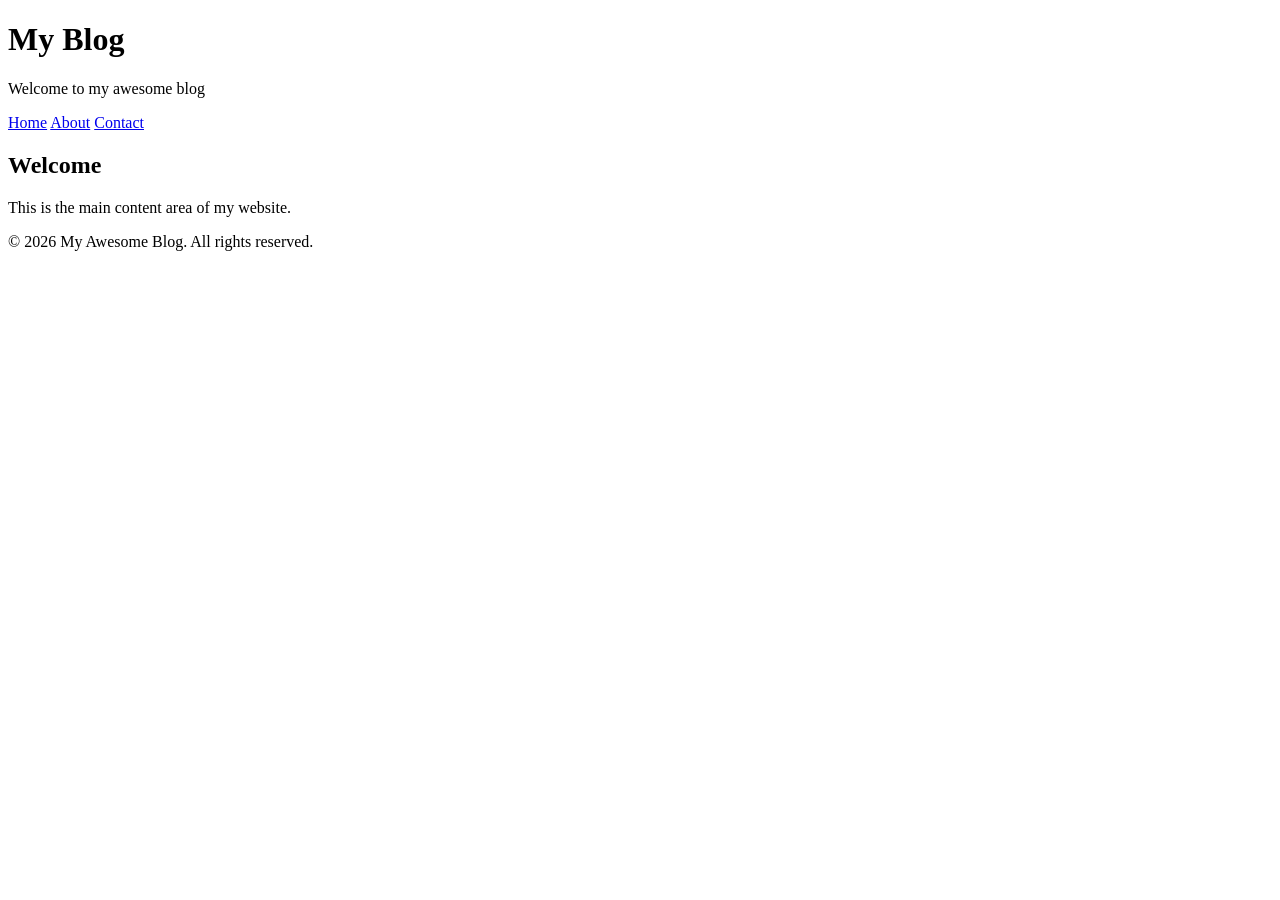
==== index.html @ 03699a8e "create css and link back to index" ====
<!DOCTYPE html>
<html lang="en">
<head>
    <meta charset="UTF-8">
    <meta name="viewport" content="width=device-width, initial-scale=1.0">
    <title>LEMONIZITE UK</title>
    <link rel="stylesheet" href="styles.css">
</head>
<body>
    <header>
        <h1>My Blog</h1>
        <p>Welcome to my awesome blog</p>
    </header>
    
    <nav>
        <a href="#home">Home</a>
        <a href="#about">About</a>
        <a href="#contact">Contact</a>
    </nav>
    
    <main>
        <section id="home">
            <h2>Welcome</h2>
            <p>This is the main content area of my website.</p>
        </section>
    </main>
    
    <footer>
        <p>&copy; 2026 My Awesome Blog. All rights reserved.</p>
    </footer>
</body>
</html>
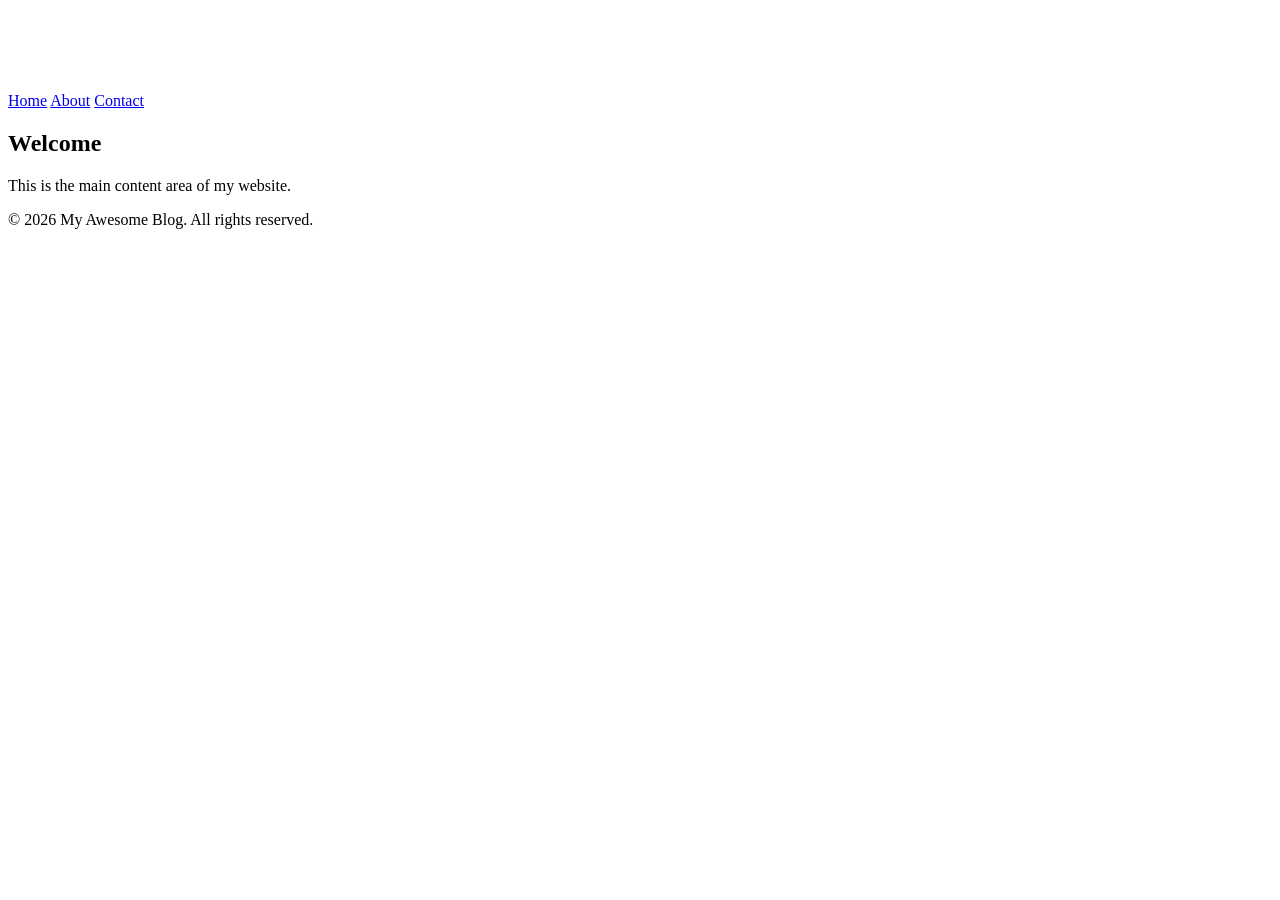
==== commit fa8a2ac9: "implement header" ====
--- a/index.html
+++ b/index.html
@@ -5,12 +5,26 @@
     <meta name="viewport" content="width=device-width, initial-scale=1.0">
     <title>LEMONIZITE UK</title>
     <link rel="stylesheet" href="styles.css">
+    <style>
+        .header-container {
+            width: 100%;
+            /* 240 / 16 = 15, maintains exact aspect ratio */
+            aspect-ratio: 15 / 1; 
+
+            /* image settings */
+            background-image: url('header.png');
+            background-repeat: repeat-x; /* tiles horizontally */
+            background-position: left center;
+            
+            /* scaling logic */
+            background-size: auto 100%; /* height fills container, width adjusts */
+            image-rendering: pixelated;   /* keeps tiles from blurring */
+            image-rendering: crisp-edges;
+        }
+    </style>
 </head>
 <body>
-    <header>
-        <h1>My Blog</h1>
-        <p>Welcome to my awesome blog</p>
-    </header>
+    <div class="header-container"></div>
     
     <nav>
         <a href="#home">Home</a>
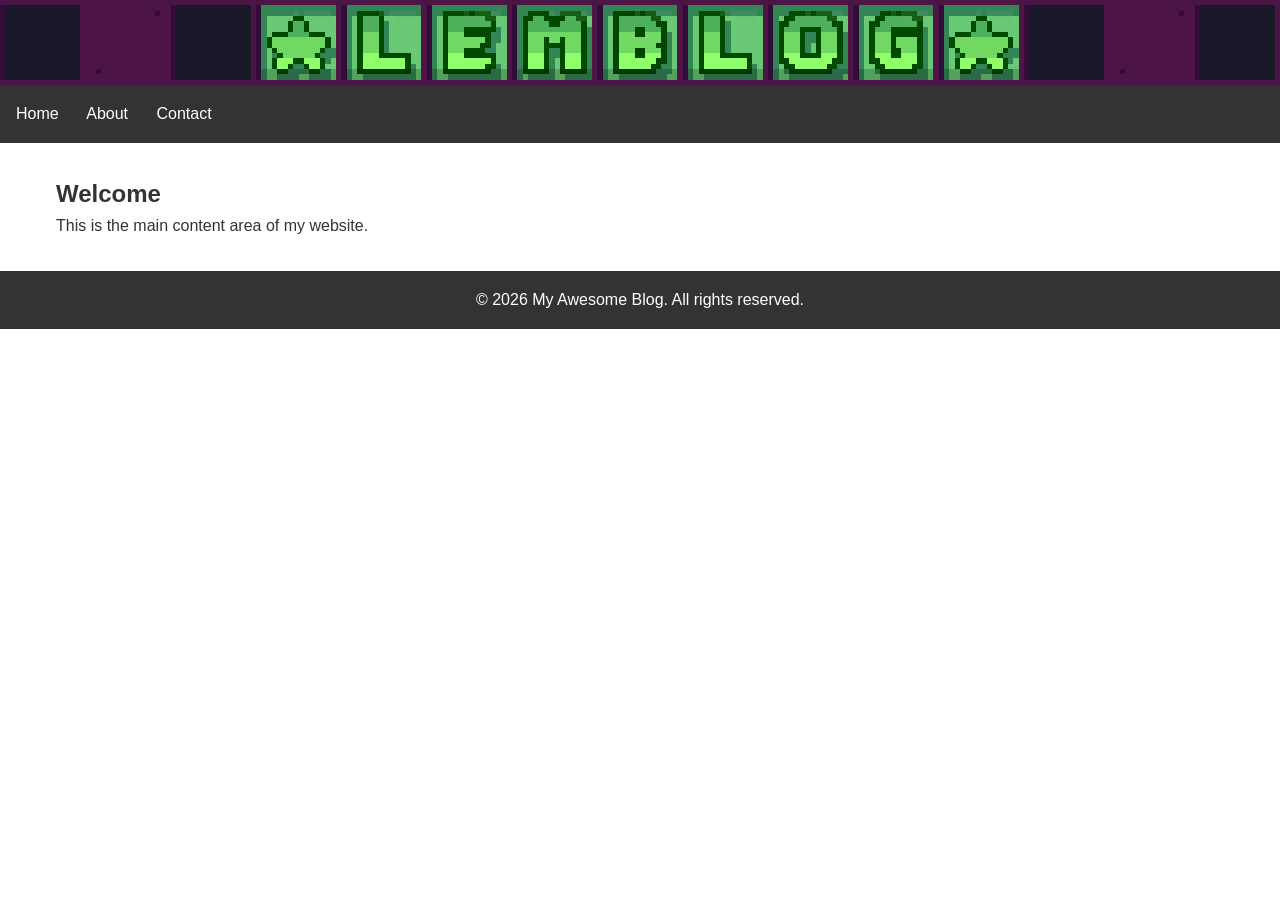
==== commit 33199bfd: "reference stylesheet correctly + keep logo same for mobile users" ====
--- a/index.html
+++ b/index.html
@@ -4,24 +4,7 @@
     <meta charset="UTF-8">
     <meta name="viewport" content="width=device-width, initial-scale=1.0">
     <title>LEMONIZITE UK</title>
-    <link rel="stylesheet" href="styles.css">
-    <style>
-        .header-container {
-            width: 100%;
-            /* 240 / 16 = 15, maintains exact aspect ratio */
-            aspect-ratio: 15 / 1; 
-
-            /* image settings */
-            background-image: url('header.png');
-            background-repeat: repeat-x; /* tiles horizontally */
-            background-position: left center;
-            
-            /* scaling logic */
-            background-size: auto 100%; /* height fills container, width adjusts */
-            image-rendering: pixelated;   /* keeps tiles from blurring */
-            image-rendering: crisp-edges;
-        }
-    </style>
+    <link rel="stylesheet" href="stylish-lem.css">
 </head>
 <body>
     <div class="header-container"></div>
--- a/stylish-lem.css
+++ b/stylish-lem.css
@@ -0,0 +1,69 @@
+/* Stylish Lem CSS */
+* {
+    margin: 0;
+    padding: 0;
+    box-sizing: border-box;
+}
+body {
+    font-family: Arial, sans-serif;
+    line-height: 1.6;
+    color: #333;
+}
+header {
+    background-color: #4CAF50;
+    color: white;
+    padding: 1rem;
+    text-align: center;
+}
+nav {
+    background-color: #333;
+    padding: 1rem;
+}
+nav a {
+    color: white;
+    text-decoration: none;
+    margin-right: 1.5rem;
+}
+nav a:hover {
+    text-decoration: underline;
+}
+main {
+    max-width: 1200px;
+    margin: 2rem auto;
+    padding: 0 1rem;
+}
+footer {
+    background-color: #333;
+    color: white;
+    text-align: center;
+    padding: 1rem;
+    margin-top: 2rem;
+}
+
+/* horizontal view (default) */
+.header-container {
+    width: 100%;
+    aspect-ratio: 15 / 1; 
+    background-image: url('resources/lemblog-header.png');
+    background-repeat: repeat-x;
+    background-position: center;
+    background-size: auto 100%;
+    image-rendering: pixelated;
+}
+
+/* vertical view (Mobile) */
+@media (orientation: portrait) {
+    .header-container {
+        /* New aspect ratio for 9 tiles instead of 15 */
+        aspect-ratio: 9 / 1;
+        
+        /* Zoom so only the middle 9 tiles fill the width */
+        background-size: 166.66% 100%;
+        
+        /* Center ensures the 3 tiles on each end are cropped */
+        background-position: center;
+        
+        /* Disable repeating so tiles don't leak back in from the edges */
+        background-repeat: no-repeat;
+    }
+}
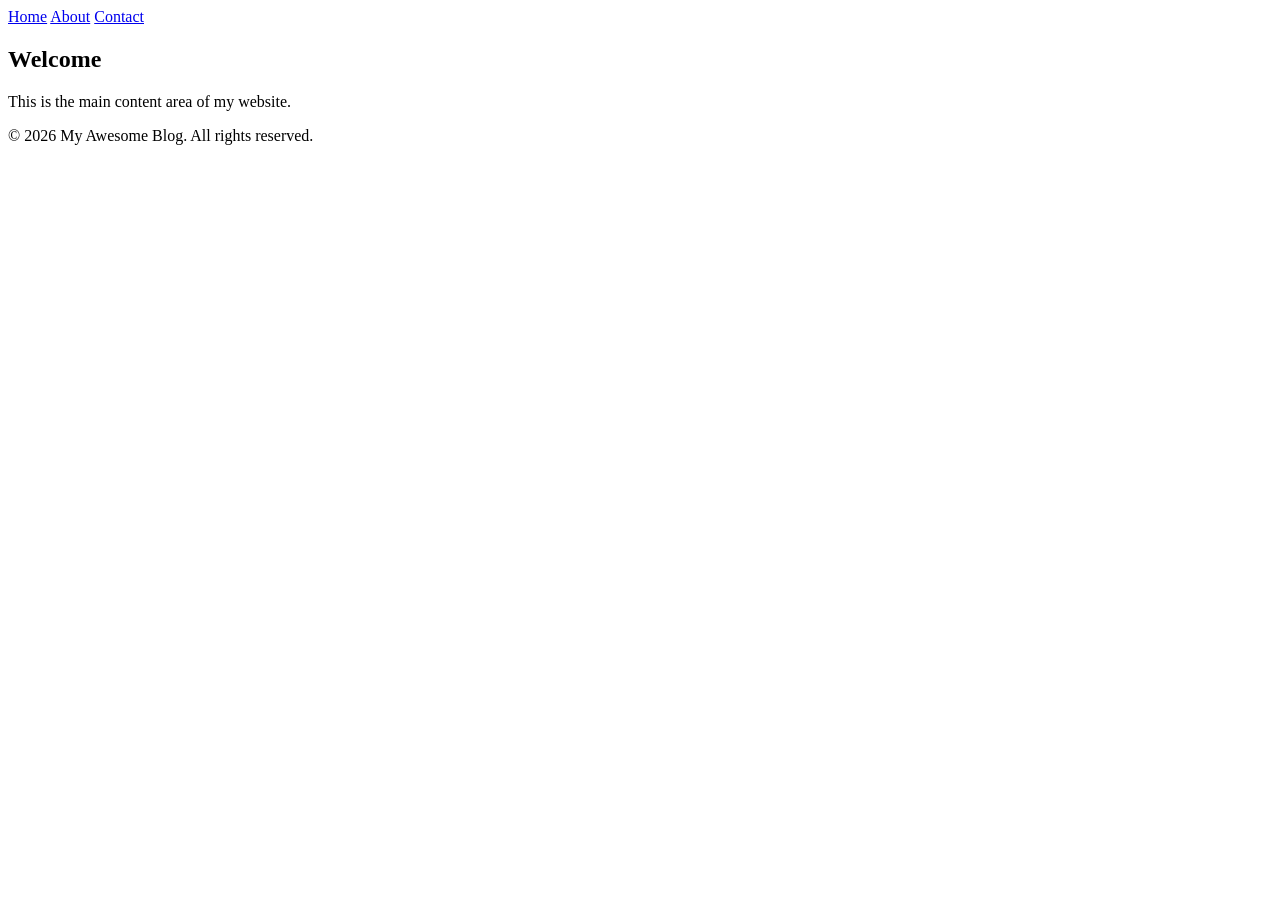
==== commit b9a3b584: "rename tab + reconnect header css" ====
--- a/index.html
+++ b/index.html
@@ -3,8 +3,9 @@
 <head>
     <meta charset="UTF-8">
     <meta name="viewport" content="width=device-width, initial-scale=1.0">
-    <title>LEMONIZITE UK</title>
-    <link rel="stylesheet" href="stylish-lem.css">
+    <title>*lemblog*</title>
+    <link rel="stylesheet" href="default.css">
+    <link rel="stylesheet" href="header.css">
 </head>
 <body>
     <div class="header-container"></div>
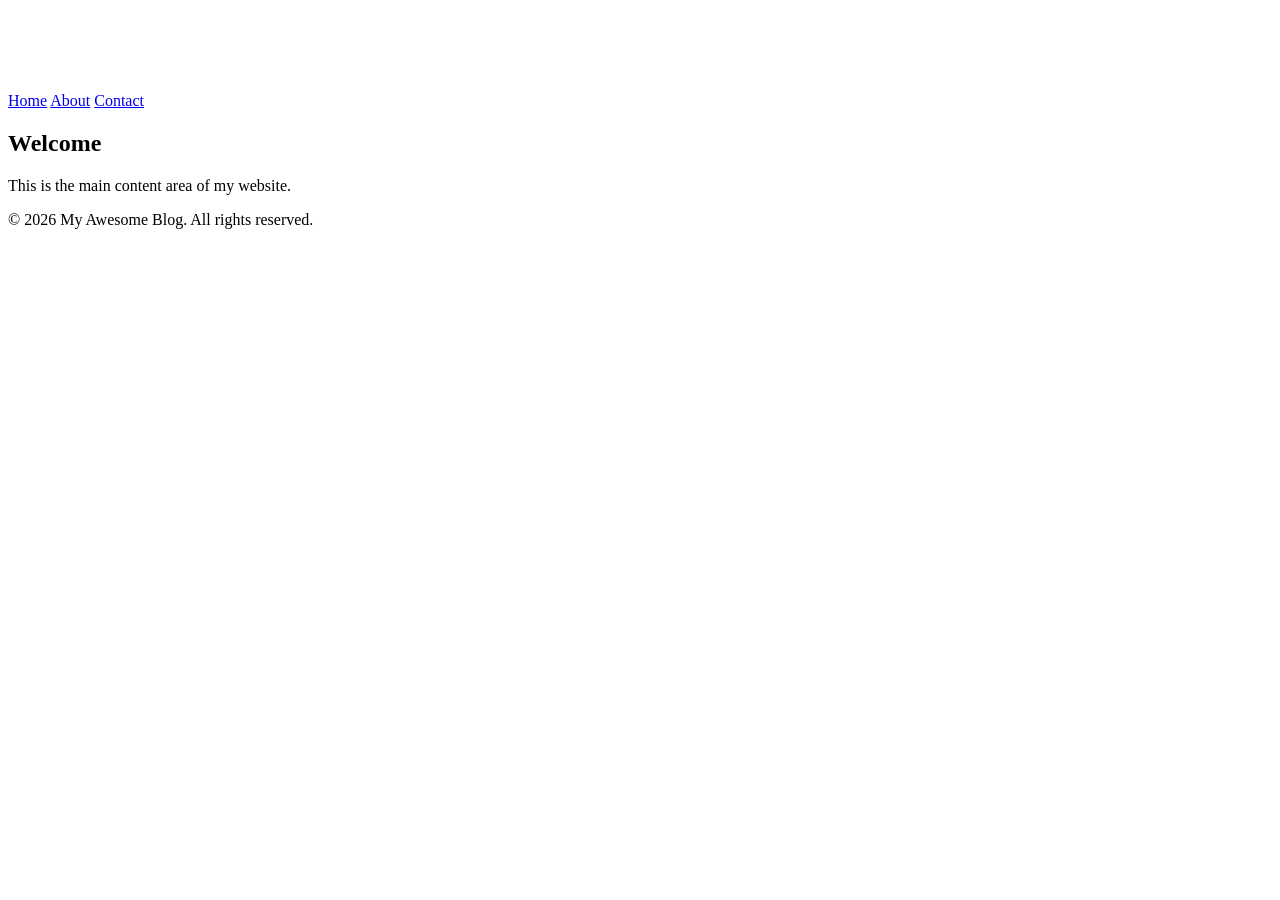
==== commit d9676f9c: "fix css paths" ====
--- a/index.html
+++ b/index.html
@@ -4,8 +4,8 @@
     <meta charset="UTF-8">
     <meta name="viewport" content="width=device-width, initial-scale=1.0">
     <title>*lemblog*</title>
-    <link rel="stylesheet" href="default.css">
-    <link rel="stylesheet" href="header.css">
+    <link rel="stylesheet" href="css/default.css">
+    <link rel="stylesheet" href="css/header.css">
 </head>
 <body>
     <div class="header-container"></div>
--- a/css/header.css
+++ b/css/header.css
@@ -0,0 +1,36 @@
+/* horizontal view (default) */
+.header-container {
+    width: 100%;
+    aspect-ratio: 15 / 1; 
+    background-image: url('resources/lemblog-header.png');
+    background-repeat: repeat-x;
+    background-position: center;
+    background-size: auto 100%;
+    image-rendering: pixelated;
+
+    /* New aspect ratio for 15 tiles instead of 15 */
+    aspect-ratio: 15 / 1;
+    
+    /* Center ensures the 3 tiles on each end are cropped */
+    background-position: center;
+    
+    /* Disable repeating so tiles don't leak back in from the edges */
+
+}
+
+/* vertical view (mobile) */
+@media (orientation: portrait) {
+    .header-container {
+        /* New aspect ratio for 9 tiles instead of 15 */
+        aspect-ratio: 9 / 1;
+        
+        /* Zoom so only the middle 9 tiles fill the width */
+        background-size: 166.66% 100%;
+        
+        /* Center ensures the 3 tiles on each end are cropped */
+        background-position: center;
+        
+        /* Disable repeating so tiles don't leak back in from the edges */
+        background-repeat: no-repeat;
+    }
+}
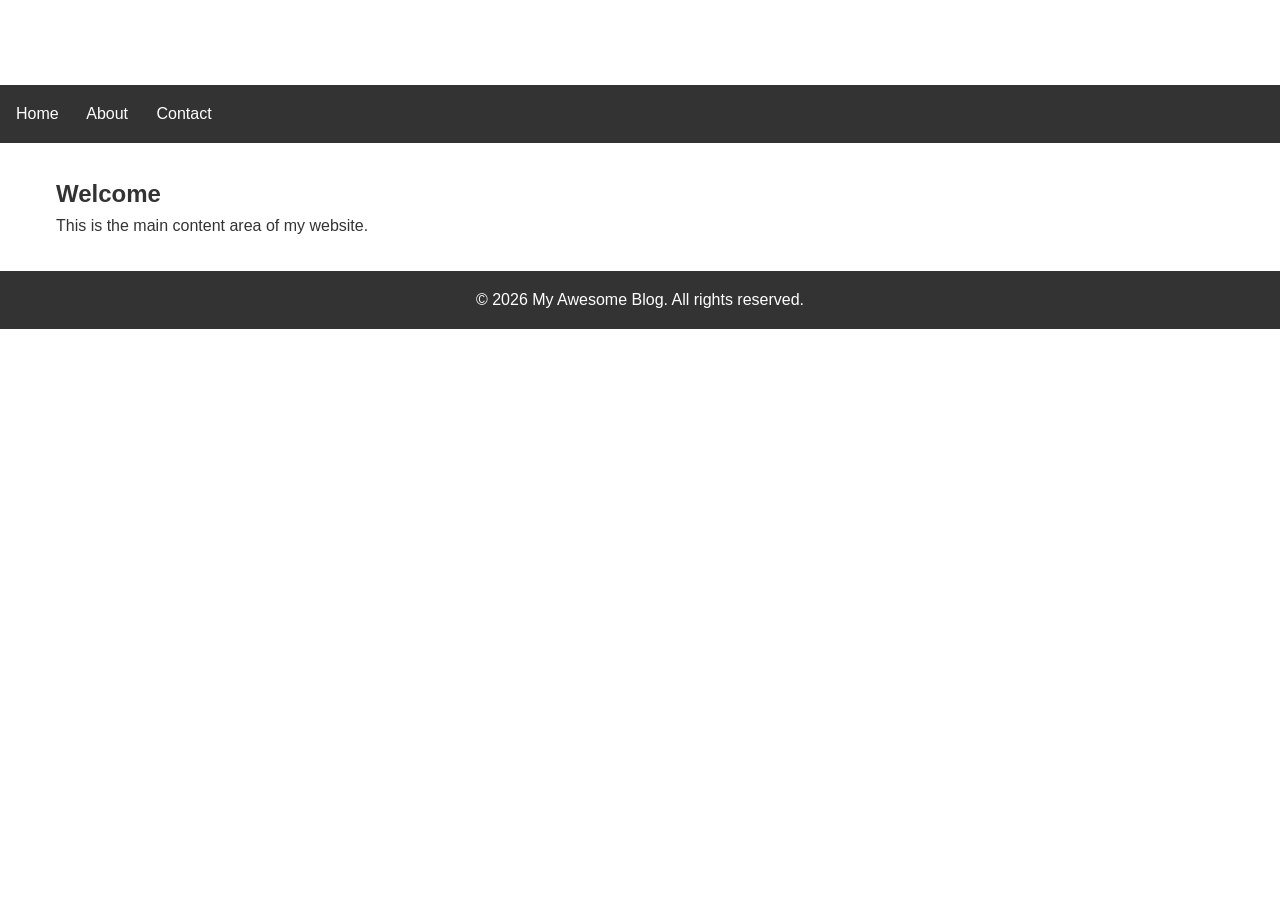
==== commit c46c6e75: "add link to general css and added parallax background" ====
--- a/index.html
+++ b/index.html
@@ -5,6 +5,7 @@
     <meta name="viewport" content="width=device-width, initial-scale=1.0">
     <title>*lemblog*</title>
     <link rel="stylesheet" href="css/default.css">
+    <link rel="stylesheet" href="css/general.css">
     <link rel="stylesheet" href="css/header.css">
 </head>
 <body>
--- a/css/default.css
+++ b/css/default.css
@@ -0,0 +1,13 @@
+/* simple parallax background */
+body {
+    background-image: url('https://t3.ftcdn.net/jpg/02/64/27/90/360_F_264279006_WDXxV3OHjAOoHqH7iiLDrg23p0947g7U.jpg');
+    background-attachment: fixed;
+    background-size: cover;
+    background-position: center;
+}
+
+main {
+    background-color: rgba(255, 255, 255, 0.9);
+    padding: 2rem;
+    margin: 2rem auto;
+}
--- a/css/general.css
+++ b/css/general.css
@@ -0,0 +1,41 @@
+/* Stylish Lem CSS */
+* {
+    margin: 0;
+    padding: 0;
+    box-sizing: border-box;
+}
+body {
+    font-family: Arial, sans-serif;
+    line-height: 1.6;
+    color: #333;
+}
+header {
+    background-color: #4CAF50;
+    color: white;
+    padding: 1rem;
+    text-align: center;
+}
+nav {
+    background-color: #333;
+    padding: 1rem;
+}
+nav a {
+    color: white;
+    text-decoration: none;
+    margin-right: 1.5rem;
+}
+nav a:hover {
+    text-decoration: underline;
+}
+main {
+    max-width: 1200px;
+    margin: 2rem auto;
+    padding: 0 1rem;
+}
+footer {
+    background-color: #333;
+    color: white;
+    text-align: center;
+    padding: 1rem;
+    margin-top: 2rem;
+}
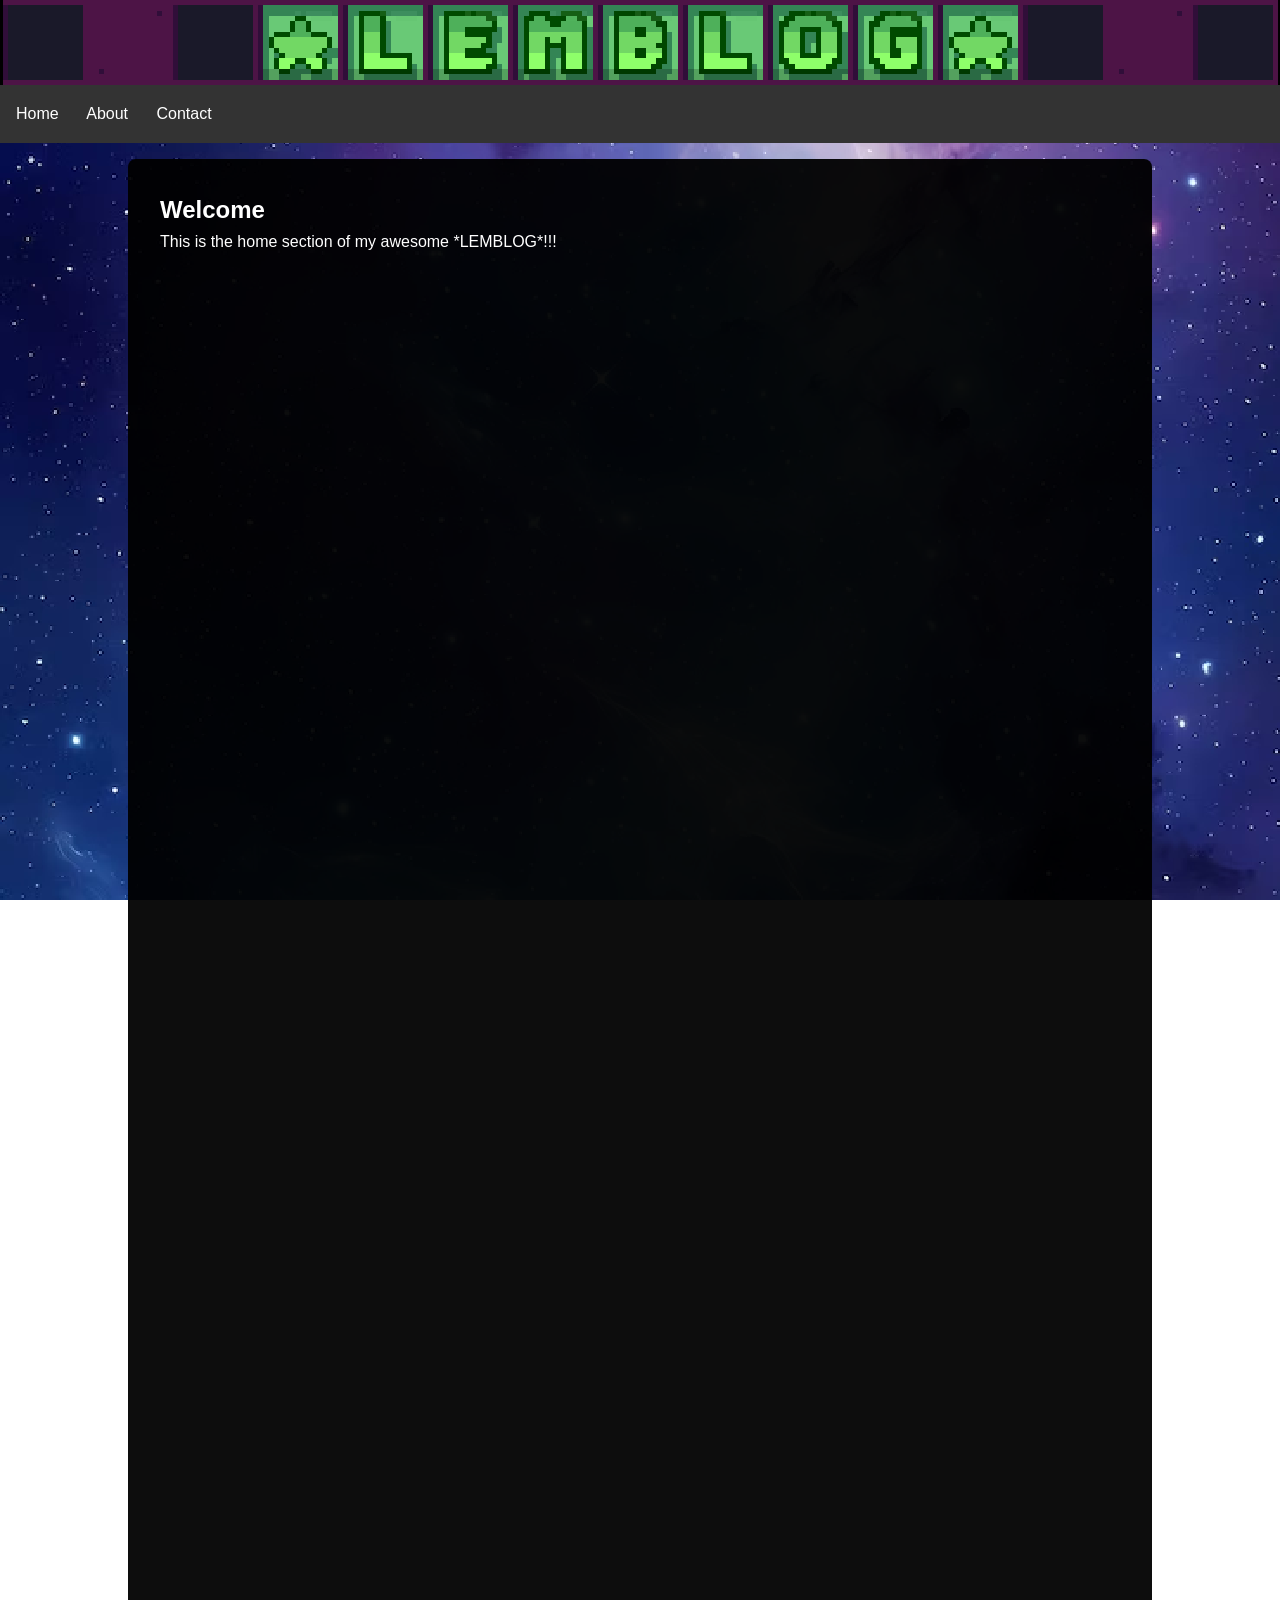
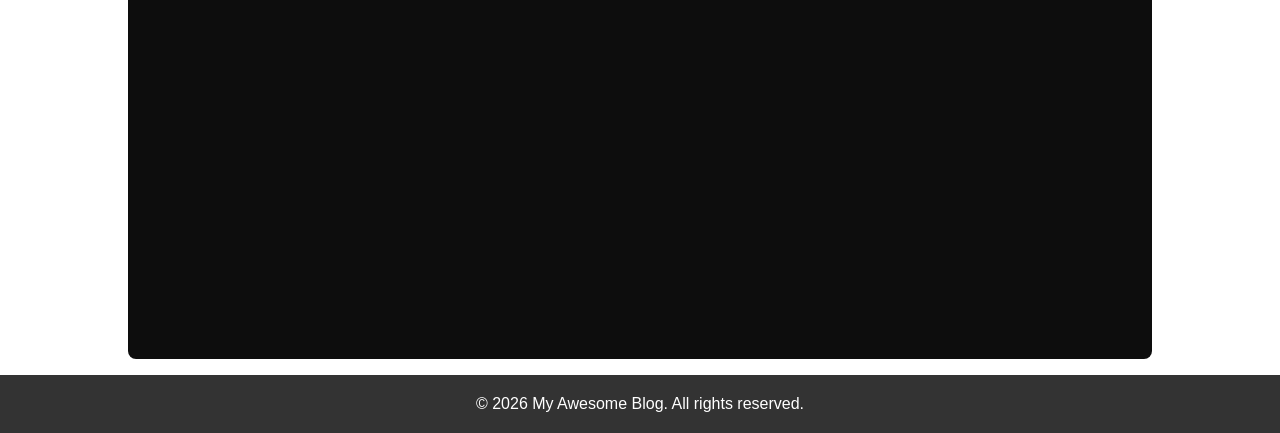
==== commit ac43d2f0: "add mobile friendly page, add opaque background" ====
--- a/index.html
+++ b/index.html
@@ -6,7 +6,7 @@
     <title>*lemblog*</title>
     <link rel="stylesheet" href="css/default.css">
     <link rel="stylesheet" href="css/general.css">
-    <link rel="stylesheet" href="css/header.css">
+    <link rel="stylesheet" href="css/mobile.css">
 </head>
 <body>
     <div class="header-container"></div>
@@ -20,7 +20,8 @@
     <main>
         <section id="home">
             <h2>Welcome</h2>
-            <p>This is the main content area of my website.</p>
+            <p>This is the home section of my awesome *LEMBLOG*!!!</p>
+            </p>
         </section>
     </main>
     
--- a/css/default.css
+++ b/css/default.css
@@ -1,13 +1,40 @@
-/* simple parallax background */
-body {
-    background-image: url('https://t3.ftcdn.net/jpg/02/64/27/90/360_F_264279006_WDXxV3OHjAOoHqH7iiLDrg23p0947g7U.jpg');
-    background-attachment: fixed;
-    background-size: cover;
-    background-position: center;
+main {
+    max-width: 1200px;
+    margin: 0 auto;
+
+    background-color: rgba(0, 0, 0, 0.95);               /* semi-transparent background        */
+    padding: 2rem;                                          
+    border-radius: 8px;
+    color: white;
+    width: 80%;
+    margin-top: 1rem;
+    margin-bottom: 1rem;
+
+    min-height: 200vh; /* Ensure main takes at least full viewport height */
 }
 
-main {
-    background-color: rgba(255, 255, 255, 0.9);
-    padding: 2rem;
-    margin: 2rem auto;
-}+.header-container {
+    background-image: url(../resources/lemblog-header.png);
+    /* This ensures the 15-tile strip stays centered and doesn't repeat */
+    background-repeat: no-repeat;
+    background-position: center;
+    background-size: contain; 
+    
+    /* Maintains the 15:1 ratio for the 240x16 design */
+    width: 100%;
+    aspect-ratio: 15 / 1;
+
+    /* Vital for sharp pixels */
+    image-rendering: pixelated;
+
+    /* Fallback color to fill the rest of the bar on widescreen */
+    background-color: #000000; 
+    
+    /* Your existing text styles if you have text inside the div */
+    color: white;
+    text-align: center;
+    display: flex;
+    align-items: center;
+    justify-content: center;
+}
+
--- a/css/general.css
+++ b/css/general.css
@@ -1,4 +1,4 @@
-/* Stylish Lem CSS */
+/* ALL PAGE CSS */
 * {
     margin: 0;
     padding: 0;
@@ -8,6 +8,32 @@
     font-family: Arial, sans-serif;
     line-height: 1.6;
     color: #333;
+    overflow-x: hidden;                                     /* prevent horizontal scrolling     */
+    display: flex;
+    flex-direction: column;
+
+    background-image: url(../resources/space-bg.png);       /* background image                 */
+    background-attachment: fixed;                           /* creates parallax                 */
+    background-position: center;                            /* centres and scales               */
+    background-size: cover;
+    image-rendering: pixelated;                             /* keep pixelated                   */
+}
+
+html {
+    height: 100%;
+}
+
+body {
+    min-height: 100%;
+}
+
+body {
+    font-family: Arial, sans-serif;
+    line-height: 1.6;
+    color: #333;
+    overflow-x: hidden;                                     /* prevent horizontal scrolling     */
+    display: flex;
+    flex-direction: column;
 }
 header {
     background-color: #4CAF50;
@@ -27,15 +53,12 @@
 nav a:hover {
     text-decoration: underline;
 }
-main {
-    max-width: 1200px;
-    margin: 2rem auto;
-    padding: 0 1rem;
-}
+
 footer {
     background-color: #333;
     color: white;
     text-align: center;
     padding: 1rem;
-    margin-top: 2rem;
-}+}      
+
+
--- a/css/mobile.css
+++ b/css/mobile.css
@@ -0,0 +1,18 @@
+@media (orientation: portrait) {
+    .header-container {
+        /* Changes height to match 9 tiles instead of 15 */
+        aspect-ratio: 9 / 1;
+        /* Zooms in: 15 tiles / 9 visible = 166.66% */
+        background-size: 166.66% 100%;
+    }
+
+    main {
+    margin: 0 auto;                               
+    color: white;
+    width: 100%;
+
+    min-height: 200vh; /* Ensure main takes at least full viewport height */
+}
+}
+
+
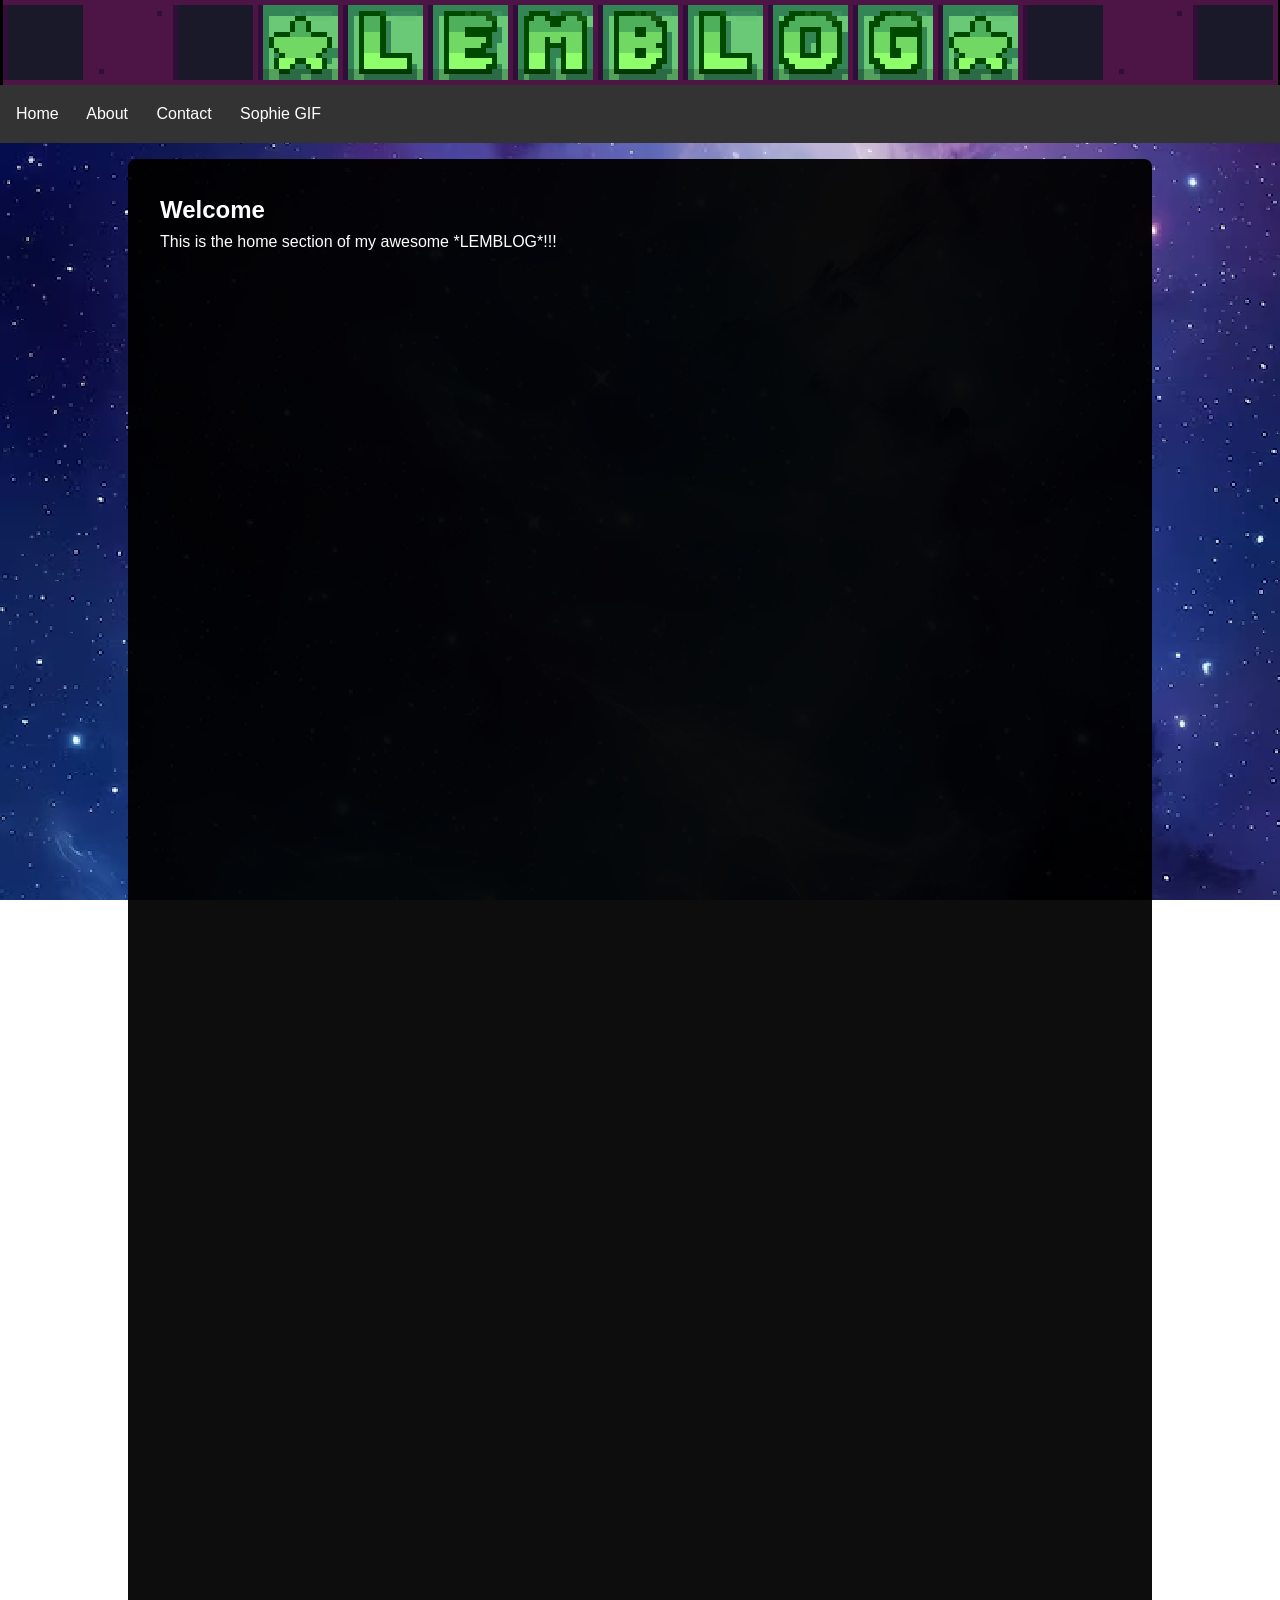
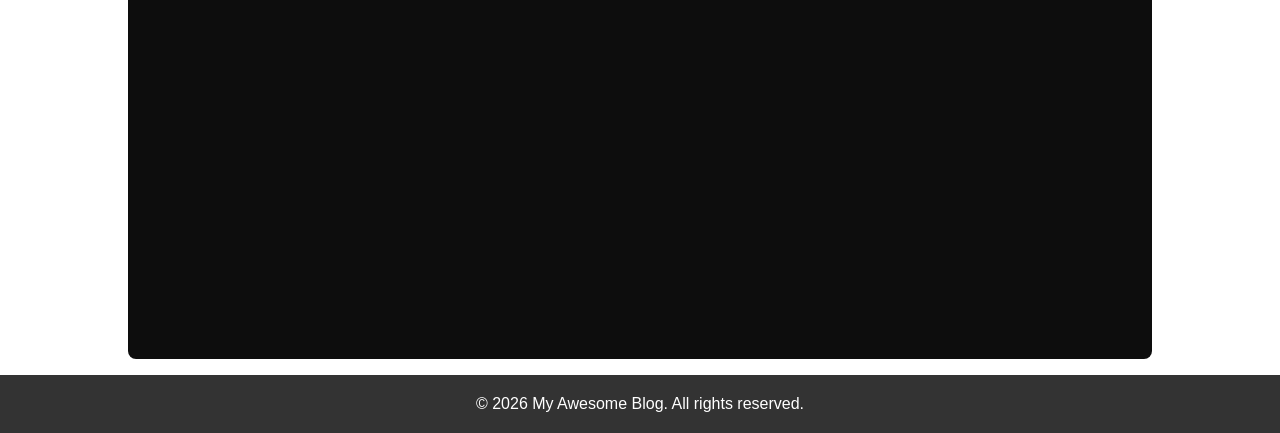
==== commit 613ff153: "add /sophiegif" ====
--- a/index.html
+++ b/index.html
@@ -15,6 +15,7 @@
         <a href="#home">Home</a>
         <a href="#about">About</a>
         <a href="#contact">Contact</a>
+        <a href="sophiegif/">Sophie GIF</a>
     </nav>
     
     <main>
--- a/css/mobile.css
+++ b/css/mobile.css
@@ -1,8 +1,8 @@
 @media (orientation: portrait) {
     .header-container {
-        /* Changes height to match 9 tiles instead of 15 */
+        /* changes height to match 9 tiles instead of 15 */
         aspect-ratio: 9 / 1;
-        /* Zooms in: 15 tiles / 9 visible = 166.66% */
+        /* zooms in: 15 tiles / 9 visible = 166.66% */
         background-size: 166.66% 100%;
     }
 
@@ -10,6 +10,8 @@
     margin: 0 auto;                               
     color: white;
     width: 100%;
+    border-radius: 0;
+
 
     min-height: 200vh; /* Ensure main takes at least full viewport height */
 }
